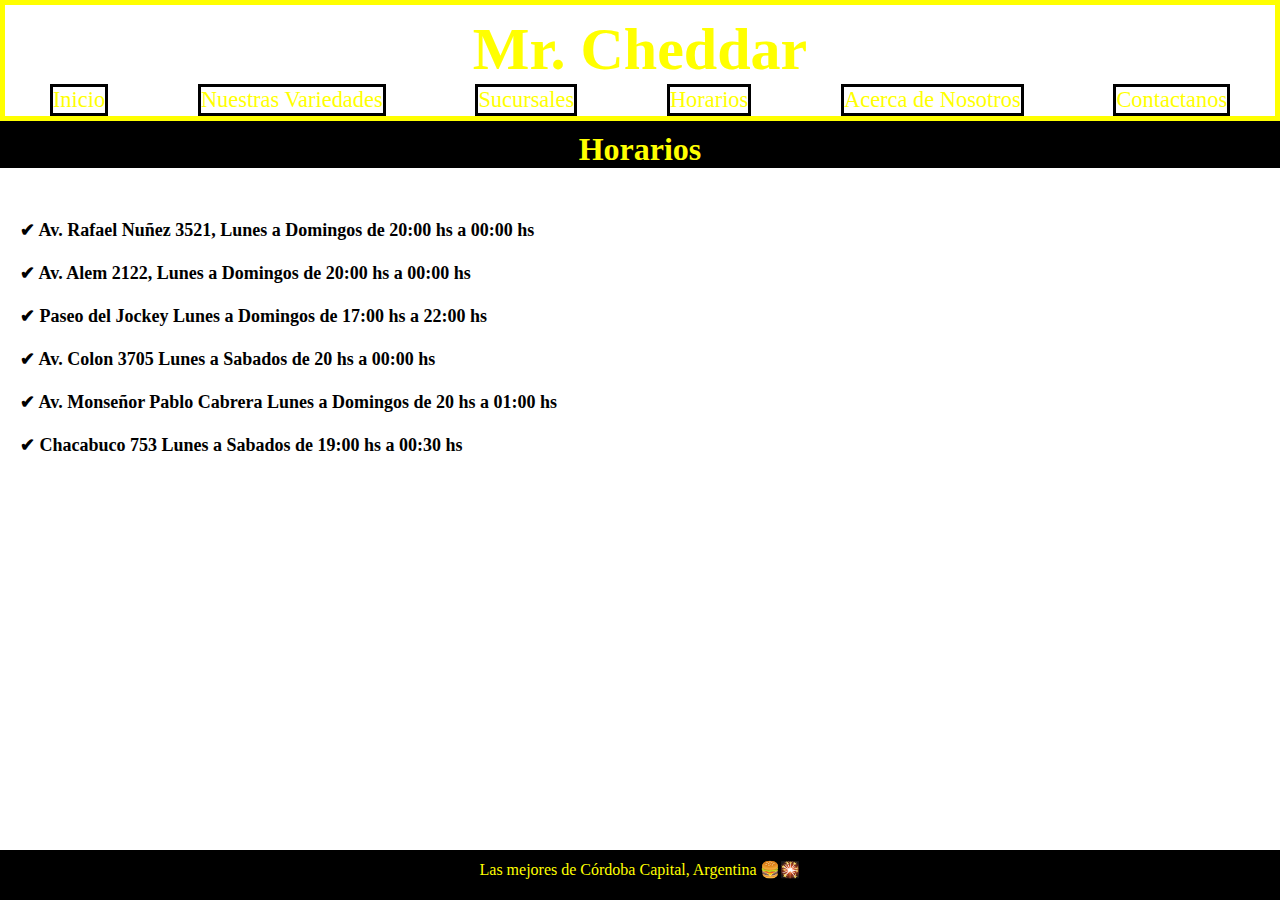
==== paginas/horarios.html @ ba25fd91 "inicio del proyecto" ====
<!DOCTYPE html>
<html lang="en">
<head>
    <meta charset="UTF-8">
    <meta http-equiv="X-UA-Compatible" content="IE=edge">
    <meta name="viewport" content="width=device-width, initial-scale=1.0">
    <title>Mr Cheddar</title>
    <link rel="stylesheet" href="../styles.css">
</head>
<body>
  <header>

    <nav class="fondohamburguesatitulo">
        <h1 class="texto--amarillo  texto-centrado tamaño60 header_h1">Mr. Cheddar</h1>
        <ul class="flexmenu">
            <li><a href="../index.html" class="texto--amarillo flexmenu borde_nav">Inicio</a></li>
            <li><a href="./nuestras-variedades.html" class="texto--amarillo flexmenu borde_nav">Nuestras Variedades</a></li>
            <li><a class="texto--amarillo flexmenu borde_nav" href="./sucursales.html">Sucursales</a></li>
            <li><a href="./horarios.html" class="texto--amarillo flexmenu borde_nav">Horarios</a></li>
            <li><a href="./acerca-de.html" class="texto--amarillo flexmenu borde_nav">Acerca de Nosotros</a></li>
            <li><a href="./contacto.html" class="texto--amarillo flexmenu borde_nav">Contactanos</a></li>
        </ul>
    </nav>
</header>  
  <section>
<h1 class="fondonegro texto--amarillo texto-centrado espacio">Horarios</h1>
  
  <p class="espacio cambiarletra main-p">
    <b>
  <br>✔ Av. Rafael Nuñez 3521, Lunes a Domingos de 20:00 hs a 00:00 hs</br>
  <br>✔ Av. Alem 2122, Lunes a Domingos de 20:00 hs a 00:00 hs</br>
  <br>✔ Paseo del Jockey Lunes a Domingos de 17:00 hs a 22:00 hs</br>
  <br>✔ Av. Colon 3705 Lunes a Sabados de 20 hs a 00:00 hs</br>
  <br>✔ Av. Monseñor Pablo Cabrera Lunes a Domingos de 20 hs a 01:00 hs</br>
  <br>✔ Chacabuco 753 Lunes a Sabados de 19:00 hs a 00:30 hs</br>
</b>
</p>

  </section>
  <footer class="foter-dos foterabajo">
      <p class="fondonegro texto--amarillo texto-centrado">Las mejores de Córdoba Capital, Argentina 🍔🎇</p>
  </footer>
</body>
</html>
---- styles.css ----
* {
    margin: 0;
    padding: 0;
    box-sizing: border-box;
}

.texto--amarillo {
    color: yellow;
}


.fondohamburguesatitulo{
    background-image: url(https://thetop.cl/wp-content/uploads/2020/05/michael-wave-G3tRHpENRTs-unsplash-scaled-1920x400.jpg);
    background-repeat: no-repeat; 
    background-size: cover;
    border: 5px solid yellow;
    
    
}

.texto-centrado{
    text-align: center;
    padding-top: 10px;
    
}

body{
    background-image: url(https://w0.peakpx.com/wallpaper/606/382/HD-wallpaper-surface-texture-yellow.jpg);
    background-repeat: no-repeat;
    background-size: cover;
}

.tamaño60{
    font-size: 60px;
}

.tamaño30{
    font-size: 30px;
}

.fondonegro{
    background-color: black;
}

.bordescircu{
    border-radius: 20px;
}

.imagen300{
    height: 300px;
    width: 300px;

}

.margen20{
    margin: 20px;

}

.margenarriba30{
    margin-top: 30px;
}

.textoderecha{
    text-align: right;
}

.espacio{
    margin-bottom: 30px;
}

.cambiarletra{
    font-size:large;
}

.cuadrotextogrande{
    padding-top: 200px;
    width: 300px;
}

.tamañoimagen{
    height: 200px;
    width: 210px;
}

.margen10{
    margin-top: 10px;
}

.imagenacerca{
    height: 60vh;
    width: 30vw;
}

.ubicacion{
position: absolute;
top: 50%;
left: 50%;
transform: translate(-50%, -50%);
margin-top: 10vw;
}

.textoimagen{
    font-size: 20px;
    color: black;
    position: absolute;
    top: 50%;
    left: 50%;
    transform: translate(-50%, -50%);
    text-shadow: 0 0 8px rgba(0, 0, 0, 0.8);
    text-align: center;
    margin: 0 auto;
    line-height: 40px;
}

.texto400{
    width: 400px;
    max-width: 400px;
    margin-top: 60px;
    margin-left: 20px;
}

.textonav{
    font-size: 2rem;
}

.foter{
    margin-top: 50px;
    width: 100%;
    height: 10px;
    position: absolute;
    bottom: 0;
}



.flexmenu{
    display: flex;
    flex-direction: row;
    align-items: center;
    justify-content: space-around;
    text-decoration: none;
    font-size: 1.4rem;
    transition: all 1s;
    list-style: none;
}

.foter-dos{
    width: 100%;
    height: 50px;
    background-color: black;
    position: absolute;
}

.borde_nav{
    border: 3px solid black;
}

.div-padre{
    display: flex;
    flex-flow: column wrap;
}

.div-hijo{
    display: flex;
    justify-content: flex-start;
    padding-top: 25px;
}

.div-imagen{
    display: block;
    height: 200px;
    width: 210px;
    border-radius: 20%;
}

.div-texto{
    text-align: justify;
    margin-top: 80px;
    margin-left: 50px;
}

body{
    display: grid;
    grid-template-areas: 'header'
    'main'
    'footer';
}


.header{
    grid-area: Header;
    height: 10vh;
}

.header_h1{
    display: flex;
    align-items: center;
    justify-content: space-evenly;
}

.main{
    grid-area: Main;
    height: 80vh;
}

.main-p{
    display: flex;
    align-items: start;
    margin: 20px;
    font-size: large;
}

.footer{
    grid-area: Footer;
    height: 10vh;
}

.foterabajo{
    display: flex;
    position: absolute;
    bottom: 0;
    justify-content: space-evenly;
}

@media screen and (maw-widht:742px){

    .borde_nav{
        margin-top: 5px;
        justify-content: space-around;
    }
}

@media screen and (max-width: 480px){

    header{
        flex-direction: column;
        gap: 2rem;
    }

    .foter-dos{
        width: 100vh;
    }

}
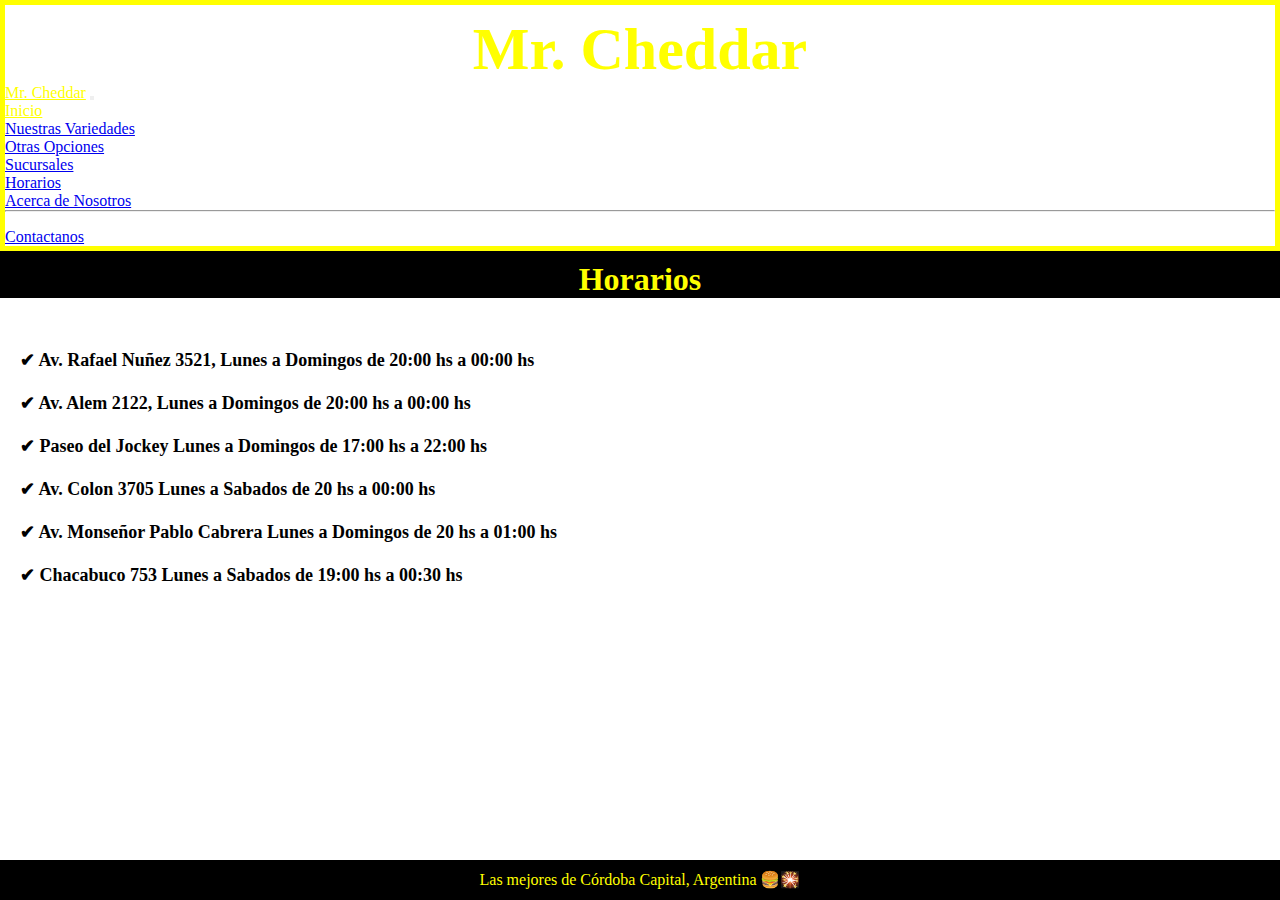
==== commit ab230b38: "agregacion de animaciones" ====
--- a/paginas/horarios.html
+++ b/paginas/horarios.html
@@ -1,44 +1,93 @@
 <!DOCTYPE html>
 <html lang="en">
+
 <head>
-    <meta charset="UTF-8">
-    <meta http-equiv="X-UA-Compatible" content="IE=edge">
-    <meta name="viewport" content="width=device-width, initial-scale=1.0">
-    <title>Mr Cheddar</title>
-    <link rel="stylesheet" href="../styles.css">
+  <meta charset="UTF-8">
+  <meta http-equiv="X-UA-Compatible" content="IE=edge">
+  <meta name="viewport" content="width=device-width, initial-scale=1.0">
+  <title>Mr Cheddar</title>
+  <link rel="stylesheet" href="../styles.css">
+  <link href="https://cdn.jsdelivr.net/npm/bootstrap@5.1.3/dist/css/bootstrap.min.css" rel="stylesheet"
+    integrity="sha384-1BmE4kWBq78iYhFldvKuhfTAU6auU8tT94WrHftjDbrCEXSU1oBoqyl2QvZ6jIW3" crossorigin="anonymous">
 </head>
+
 <body>
   <header>
 
-    <nav class="fondohamburguesatitulo">
-        <h1 class="texto--amarillo  texto-centrado tamaño60 header_h1">Mr. Cheddar</h1>
-        <ul class="flexmenu">
-            <li><a href="../index.html" class="texto--amarillo flexmenu borde_nav">Inicio</a></li>
-            <li><a href="./nuestras-variedades.html" class="texto--amarillo flexmenu borde_nav">Nuestras Variedades</a></li>
-            <li><a class="texto--amarillo flexmenu borde_nav" href="./sucursales.html">Sucursales</a></li>
-            <li><a href="./horarios.html" class="texto--amarillo flexmenu borde_nav">Horarios</a></li>
-            <li><a href="./acerca-de.html" class="texto--amarillo flexmenu borde_nav">Acerca de Nosotros</a></li>
-            <li><a href="./contacto.html" class="texto--amarillo flexmenu borde_nav">Contactanos</a></li>
-        </ul>
+    <!-- No usar -->
+    <!-- <nav class="fondohamburguesatitulo"> -->
+      <!-- <h1 class="texto--amarillo  texto-centrado tamaño60 header_h1">Mr. Cheddar</h1> -->
+
+      <nav class=" fondohamburguesatitulo navbar navbar-expand-lg navbar-dark bg-dark fondohamburguesatitulo">
+        <h1 class="texto--amarillo  texto-centrado tamaño60">Mr. Cheddar</h1>
+        <div class="container-fluid texto--amarillo">
+          <a class="navbar-brand texto--amarillo" href="#">Mr. Cheddar</a>
+          <button class="navbar-toggler" type="button" data-bs-toggle="collapse"
+            data-bs-target="#navbarSupportedContent" aria-controls="navbarSupportedContent" aria-expanded="false"
+            aria-label="Toggle navigation">
+            <span class="navbar-toggler-icon"></span>
+          </button>
+          <div class="collapse navbar-collapse" id="navbarSupportedContent">
+            <ul class="navbar-nav me-auto mb-2 mb-lg-0 texto--amarillo">
+              <li class="nav-item texto--amarillo">
+                <a class="nav-link active texto--amarillo" aria-current="page" href="../index.html">Inicio</a>
+              </li>
+              <li class="nav-item">
+                <a class="nav-link" href="./nuestras-variedades.html">Nuestras Variedades</a>
+              </li>
+              <li class="nav-item dropdown">
+                <a class="nav-link dropdown-toggle" href="#" id="navbarDropdown" role="button" data-bs-toggle="dropdown"
+                  aria-expanded="false">
+                  Otras Opciones
+                </a>
+                <ul class="dropdown-menu" aria-labelledby="navbarDropdown">
+                  <li><a class="dropdown-item" href="./sucursales.html">Sucursales</a></li>
+                  <li><a class="dropdown-item" href="./horarios.html">Horarios</a></li>
+                  <li><a class="dropdown-item" href="./acerca-de.html">Acerca de Nosotros</a></li>
+                  <li>
+                    <hr class="dropdown-dividor">
+                  </li>
+                  <li><a class="dropdown-item" href="./contacto.html">Contactanos</a></li>
+                </ul>
+              </li>
+
+
+            </ul>
+          </div>
+        </div>
+      </nav>
+
     </nav>
-</header>  
+    </nav>
+  </header>
   <section>
-<h1 class="fondonegro texto--amarillo texto-centrado espacio">Horarios</h1>
-  
-  <p class="espacio cambiarletra main-p">
-    <b>
-  <br>✔ Av. Rafael Nuñez 3521, Lunes a Domingos de 20:00 hs a 00:00 hs</br>
-  <br>✔ Av. Alem 2122, Lunes a Domingos de 20:00 hs a 00:00 hs</br>
-  <br>✔ Paseo del Jockey Lunes a Domingos de 17:00 hs a 22:00 hs</br>
-  <br>✔ Av. Colon 3705 Lunes a Sabados de 20 hs a 00:00 hs</br>
-  <br>✔ Av. Monseñor Pablo Cabrera Lunes a Domingos de 20 hs a 01:00 hs</br>
-  <br>✔ Chacabuco 753 Lunes a Sabados de 19:00 hs a 00:30 hs</br>
-</b>
-</p>
+    <h1 class="fondonegro texto--amarillo texto-centrado espacio animacion">Horarios</h1>
+
+    <p class="espacio cambiarletra main-p">
+      <b>
+        <br>✔ Av. Rafael Nuñez 3521, Lunes a Domingos de 20:00 hs a 00:00 hs</br>
+        <br>✔ Av. Alem 2122, Lunes a Domingos de 20:00 hs a 00:00 hs</br>
+        <br>✔ Paseo del Jockey Lunes a Domingos de 17:00 hs a 22:00 hs</br>
+        <br>✔ Av. Colon 3705 Lunes a Sabados de 20 hs a 00:00 hs</br>
+        <br>✔ Av. Monseñor Pablo Cabrera Lunes a Domingos de 20 hs a 01:00 hs</br>
+        <br>✔ Chacabuco 753 Lunes a Sabados de 19:00 hs a 00:30 hs</br>
+      </b>
+    </p>
 
   </section>
-  <footer class="foter-dos foterabajo">
-      <p class="fondonegro texto--amarillo texto-centrado">Las mejores de Córdoba Capital, Argentina 🍔🎇</p>
+  
+  <footer class="foter-dos foterabajo foterhorarios">
+    <p class="fondonegro texto--amarillo texto-centrado">Las mejores de Córdoba Capital, Argentina 🍔🎇</p>
   </footer>
+
+
+  <script src="https://cdn.jsdelivr.net/npm/@popperjs/core@2.10.2/dist/umd/popper.min.js"
+    integrity="sha384-7+zCNj/IqJ95wo16oMtfsKbZ9ccEh31eOz1HGyDuCQ6wgnyJNSYdrPa03rtR1zdB"
+    crossorigin="anonymous"></script>
+  <script src="https://cdn.jsdelivr.net/npm/bootstrap@5.1.3/dist/js/bootstrap.min.js"
+    integrity="sha384-QJHtvGhmr9XOIpI6YVutG+2QOK9T+ZnN4kzFN1RtK3zEFEIsxhlmWl5/YESvpZ13"
+    crossorigin="anonymous"></script>
+
 </body>
+
 </html>--- a/styles.css
+++ b/styles.css
@@ -4,8 +4,12 @@
     box-sizing: border-box;
 }
 
-.texto--amarillo {
+.texto--amarillo{
     color: yellow;
+}
+
+.tamañoletra{
+    font-size: 1.5rem;
 }
 
 
@@ -132,6 +136,10 @@
     bottom: 0;
 }
 
+.espacionav{
+    display: flex;
+    justify-content: space-between;
+}
 
 
 .flexmenu{
@@ -145,6 +153,21 @@
     list-style: none;
 }
 
+.animacion{
+    animation-name: mianimacion;
+    animation-duration: 5s;
+    animation-delay: 2s;
+    animation-iteration-count: infinite;
+}
+
+@keyframes mianimacion {
+    0% {background: black;}
+    25% {background: white;}
+    50% {background: orangered;}
+    75% {background: palevioletred;}
+    100% {background: red;}
+}
+
 .foter-dos{
     width: 100%;
     height: 50px;
@@ -223,6 +246,13 @@
     justify-content: space-evenly;
 }
 
+.foterhorarios{
+    background-color: black;
+  position: absolute;
+  bottom: 0;
+  width: 100%;
+  height: 40px;
+}
 @media screen and (maw-widht:742px){
 
     .borde_nav{
@@ -242,4 +272,13 @@
         width: 100vh;
     }
 
-}+}
+
+@media screen and (max-widht: 512px){
+    .foterhorarios{
+        display: flex;
+        position: absolute;
+        justify-content: space-evenly;
+
+    }
+}
